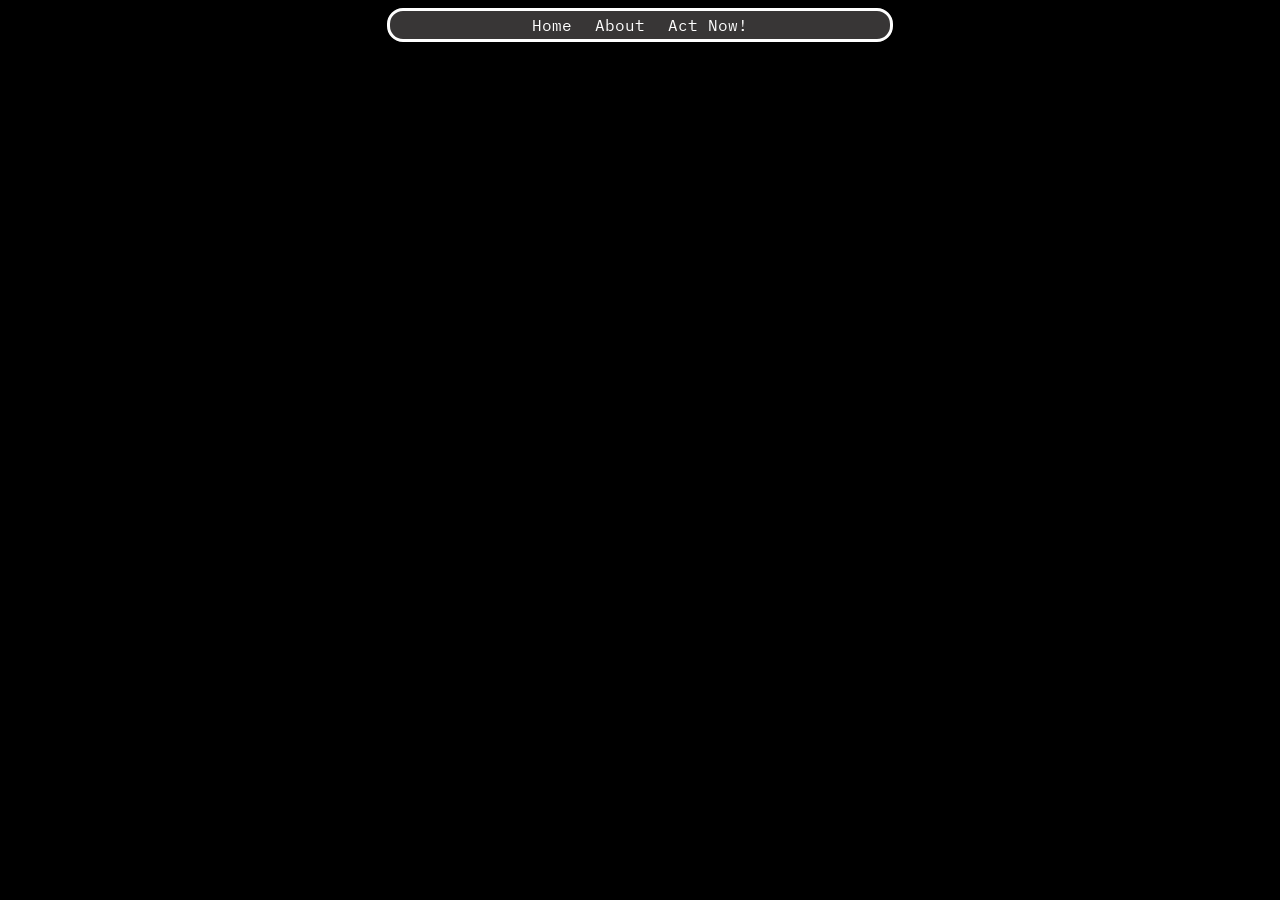
==== about.html @ 3051e81d "Basic CSS and HTML" ====
<!doctype html>
<html lang="en">

<head>
    <meta charset="UTF-8" />
    <meta name="viewport" content="width=device-width, initial-scale=1.0" />
    <link rel="stylesheet" href="style.css" />

    <link rel="preconnect" href="https://fonts.googleapis.com" />
    <link rel="preconnect" href="https://fonts.gstatic.com" crossorigin />
    <link
        href="https://fonts.googleapis.com/css2?family=IBM+Plex+Mono:ital,wght@0,100;0,200;0,300;0,400;0,500;0,600;0,700;1,100;1,200;1,300;1,400;1,500;1,600;1,700&display=swap"
        rel="stylesheet" />

    <title>About - Residential Decarbonization</title>
</head>

<body>
    <div class="nav-bar">
        <a href="index.html" class="nav-link">Home</a>
        <a href="about.html" class="nav-link">About</a>
        <a href="ActNow.html" class="nav-link">Act Now!</a>
    </div>
    <br class="Break" />
</body>

</html>
---- style.css ----
* {
  color: #ffffff;
  background-color: #000000;
  font-family: "IBM Plex Mono", monospace;
  font-weight: 400;
}

.Header {
  font-size: 3em;
  text-align: center;
  margin-top: 20px;
}

.nav-bar a {
  display: inline;
  text-decoration: none;
  background-color: rgba(233, 225, 225, 0);
  padding: 0.25em;
  margin: 0.15em;
}

.nav-bar a:hover {
  transition: 0.5s;
  background-color: rgba(255, 255, 255, 0.651);
  color: #000000;
  font-weight: bold;
  border-radius: 0.25em;
  padding: 0.5em;
}

.nav-bar {
  text-align: center;
  border-color: #ffffff;
  border-width: 1%;
  border-style: solid;
  border-radius: 1em;
  margin-left: 30%;
  margin-right: 30%;
  padding: 0.25em;
  background-color: rgba(233, 225, 225, 0.24);
  padding-top: 0.25em;
  padding-bottom: 0.25em;
}
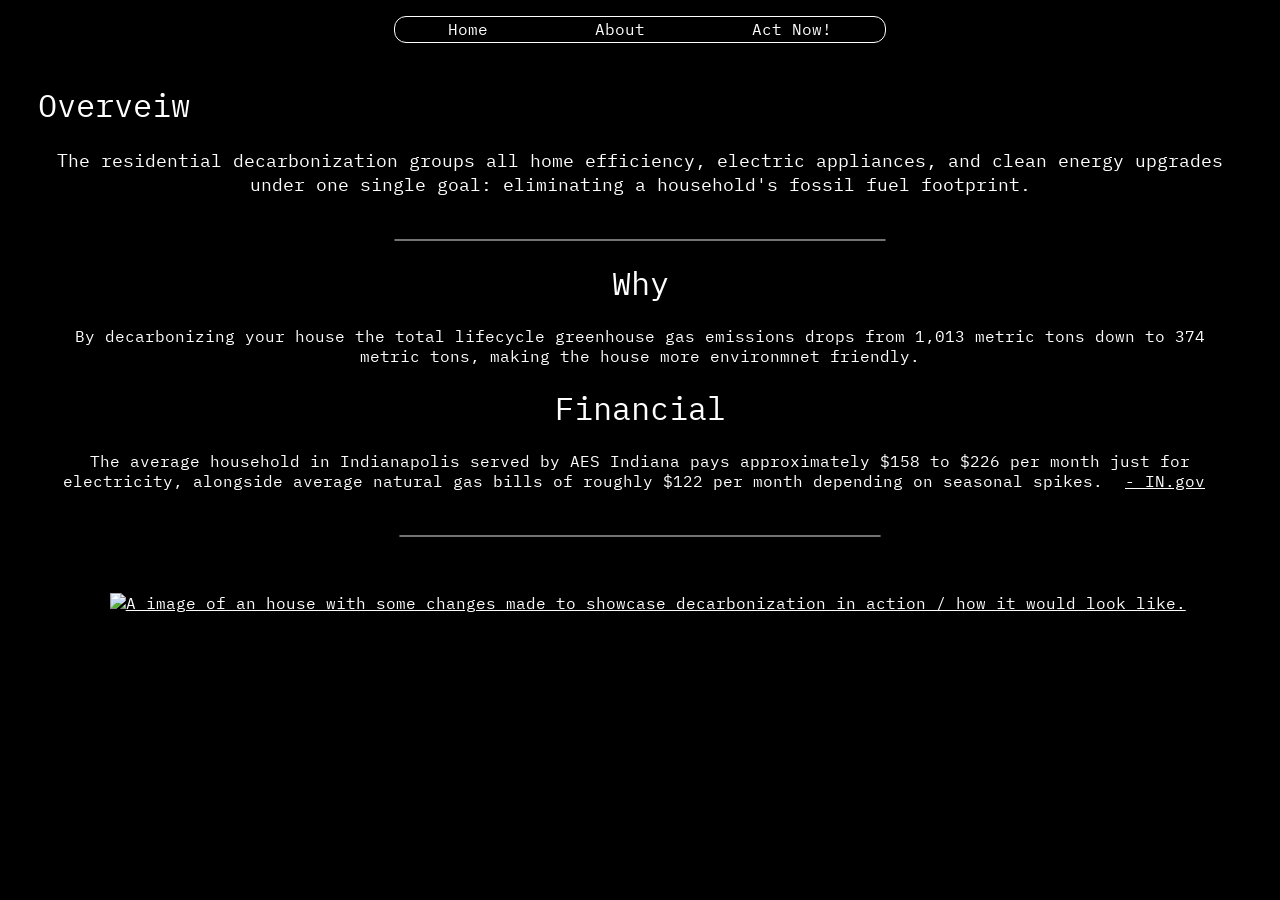
==== commit 3d68d28f: "Got the basic done  | along with finishing the rubric" ====
--- a/about.html
+++ b/about.html
@@ -22,6 +22,38 @@
         <a href="ActNow.html" class="nav-link">Act Now!</a>
     </div>
     <br class="Break" />
+    <h1 class="text">Overveiw</h1>
+    <h2 class="About-H2">The residential decarbonization groups all home efficiency, electric appliances, and clean
+        energy upgrades
+        under one single goal: eliminating a household's fossil fuel footprint.</h2>
+    <br>
+    <hr class="Line">
+    <div class="About-Div">
+        <h1 class="Why">
+            Why
+        </h1>
+        <p class="Why-p">
+            By decarbonizing your house the total lifecycle greenhouse gas emissions drops from 1,013 metric tons down
+            to
+            374 metric tons, making the house more environmnet friendly.
+        </p>
+        <h1>
+            Financial
+        </h1>
+        <p>
+            The average household in Indianapolis served by AES Indiana pays approximately $158 to $226 per month just
+            for
+            electricity, alongside average natural gas bills of roughly $122 per month depending on seasonal spikes. <a
+                href="https://www.in.gov/iurc/files/2025-Electric-Residential-Bill-Survey-Update.pdf" target="_blank">-
+                IN.gov</a>
+        </p>
+        <br>
+        <hr class="Line">
+        <a href="https://www.masscec.com/sites/default/files/styles/content_width/public/images/Cleanhome_0.png?itok=4-DN3pwl"
+            target="_blank"><img
+                src="https://www.masscec.com/sites/default/files/styles/content_width/public/images/Cleanhome_0.png?itok=4-DN3pwl"
+                alt="A image of an house with some changes made to showcase decarbonization in action / how it would look like."></a>
+    </div>
 </body>
 
 </html>
--- a/style.css
+++ b/style.css
@@ -3,6 +3,13 @@
   background-color: #000000;
   font-family: "IBM Plex Mono", monospace;
   font-weight: 400;
+  text-align: center;
+  margin-left: 1%;
+  margin-right: 1%;
+}
+
+.List {
+  list-style: none;
 }
 
 .Header {
@@ -11,12 +18,15 @@
   margin-top: 20px;
 }
 
+.Paragraph {
+  text-align: center;
+}
+
 .nav-bar a {
-  display: inline;
   text-decoration: none;
   background-color: rgba(233, 225, 225, 0);
-  padding: 0.25em;
-  margin: 0.15em;
+  margin-top: 0.15em;
+  margin-bottom: 0.15em;
 }
 
 .nav-bar a:hover {
@@ -24,20 +34,86 @@
   background-color: rgba(255, 255, 255, 0.651);
   color: #000000;
   font-weight: bold;
-  border-radius: 0.25em;
-  padding: 0.5em;
+  padding-left: 0.5em;
+  padding-right: 0.5em;
+  padding-top: 0.05em;
+  padding-bottom: 0.05em;
 }
 
 .nav-bar {
-  text-align: center;
-  border-color: #ffffff;
-  border-width: 1%;
-  border-style: solid;
-  border-radius: 1em;
+  display: flex;
+  flex-direction: row;
+  align-items: center;
+  justify-content: space-around;
+  border: 1px solid #ffffff;
+  border-radius: 0.75em;
   margin-left: 30%;
   margin-right: 30%;
-  padding: 0.25em;
-  background-color: rgba(233, 225, 225, 0.24);
-  padding-top: 0.25em;
-  padding-bottom: 0.25em;
+  margin-top: 1em;
 }
+
+.header2 {
+  text-align: center;
+}
+
+.container {
+  display: flex;
+  flex-direction: row;
+  align-items: center;
+  justify-content: space-around;
+}
+
+.container div {
+  border: 1px solid #ffffff;
+  border-radius: 0.75em;
+  padding: 1em;
+  margin: 0.3em;
+}
+
+.container div:hover {
+  transition: 0.5s;
+  background-color: rgba(255, 255, 255, 0.651);
+  color: #000000;
+  font-weight: bold;
+}
+
+.container a {
+  text-decoration: none;
+  width: 100%;
+}
+
+.container div:hover {
+  .box-p {
+    transition: 0.1s;
+    background-color: rgba(255, 255, 255, 0);
+    color: #000000;
+    font-weight: normal;
+  }
+}
+
+.Line {
+  border-color: #747474;
+  border-width: 1px;
+  border-style: solid;
+  border-radius: 0.75em;
+  margin-left: 30%;
+  margin-right: 30%;
+}
+
+.Subheader {
+  text-align: center;
+}
+
+/* About Page */
+
+.text {
+  text-align: left;
+}
+
+.About-H2 {
+  font-size: 1.15em;
+}
+
+img {
+  padding: 3em;
+}
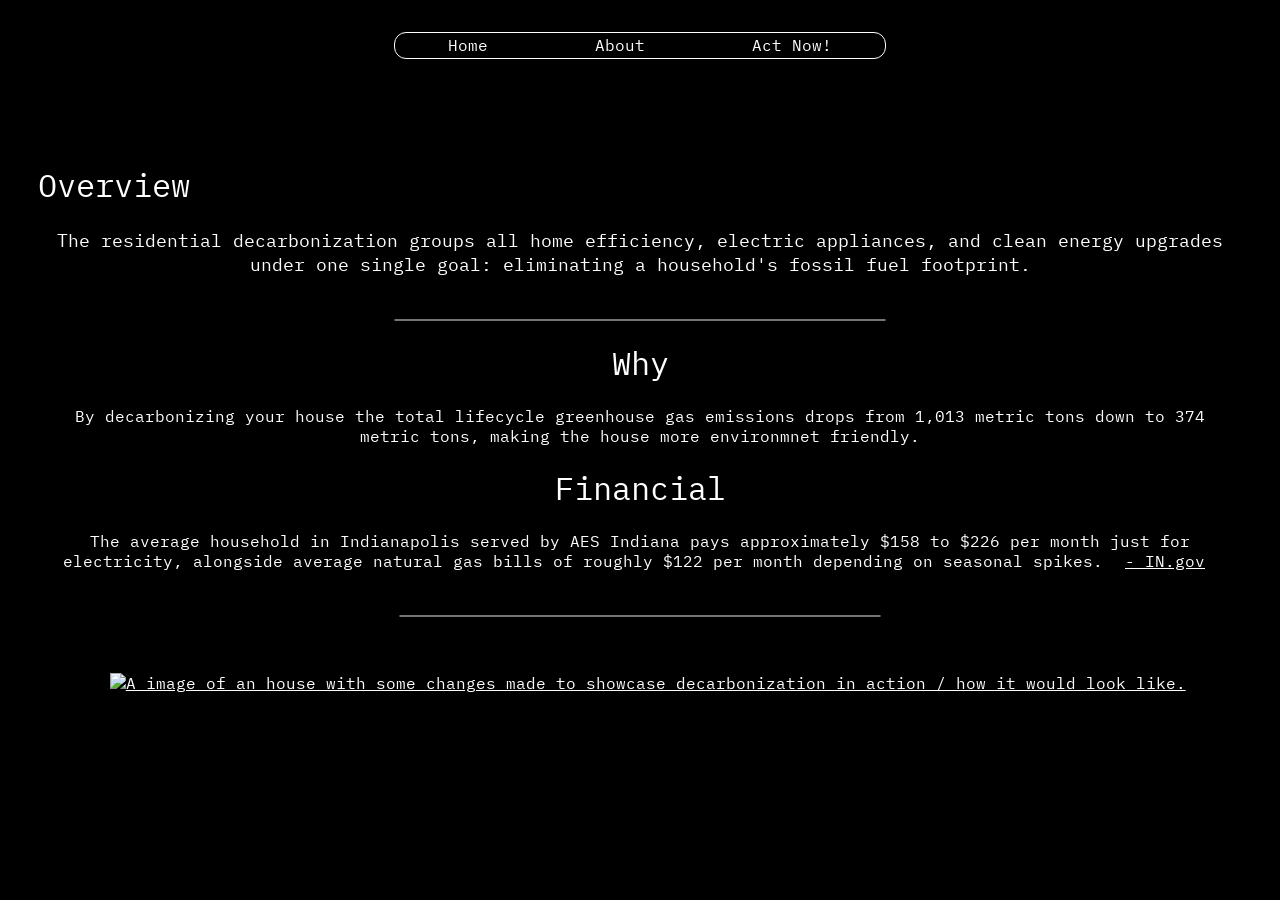
==== commit a1caac36: "minor spellng errors" ====
--- a/about.html
+++ b/about.html
@@ -22,7 +22,7 @@
         <a href="ActNow.html" class="nav-link">Act Now!</a>
     </div>
     <br class="Break" />
-    <h1 class="text">Overveiw</h1>
+    <h1 class="text">Overview</h1>
     <h2 class="About-H2">The residential decarbonization groups all home efficiency, electric appliances, and clean
         energy upgrades
         under one single goal: eliminating a household's fossil fuel footprint.</h2>
--- a/style.css
+++ b/style.css
@@ -10,6 +10,10 @@
 
 .List {
   list-style: none;
+}
+
+.Paragraph {
+  padding: 1%;
 }
 
 .Header {
@@ -49,7 +53,8 @@
   border-radius: 0.75em;
   margin-left: 30%;
   margin-right: 30%;
-  margin-top: 1em;
+  margin-top: 2em;
+  margin-bottom: 4em;
 }
 
 .header2 {
@@ -116,4 +121,5 @@
 
 img {
   padding: 3em;
+  width: 50%;
 }
